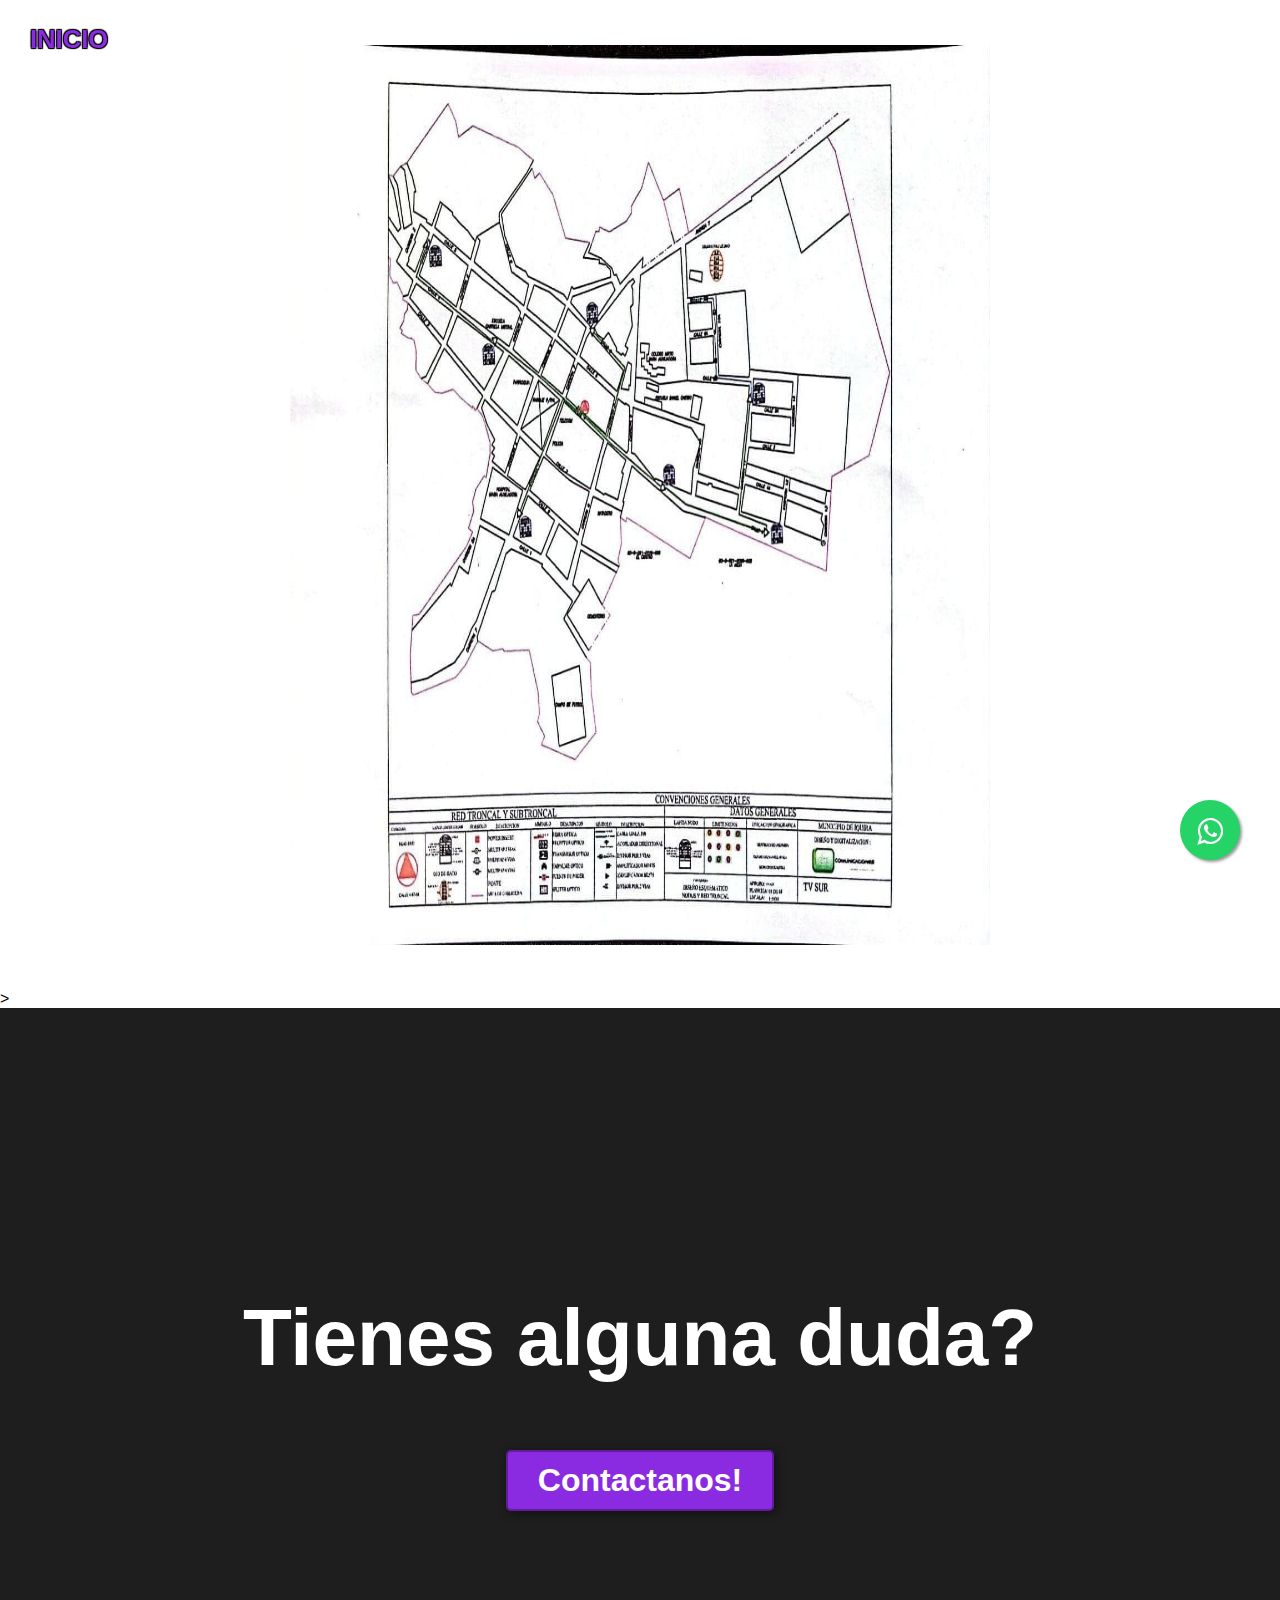
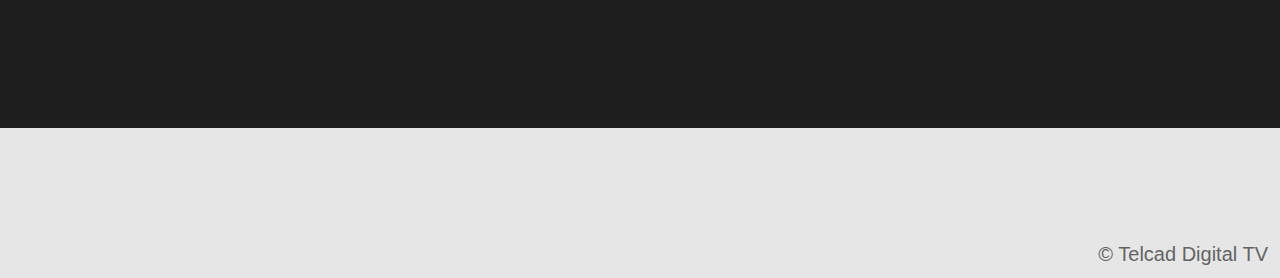
==== cobertura.html @ f654b0e8 "Add files via upload" ====
<!DOCTYPE html>
<html lang="en">
<head>
    <title>Cobertura</title>
    <link rel="stylesheet" href="cobertura.css">
    <link rel="icon" href="media/casa-inteligente.ico">
    <meta name="viewport" content="width=device-width, initial-scale=1.0">
    <link rel="stylesheet" href="botonwsp.css">
</head>
<body>
    <link rel="stylesheet" href="https://maxcdn.bootstrapcdn.com/font-awesome/4.5.0/css/font-awesome.min.css">
    <a href="https://wa.me/573192414868" class="float" target="_blank">
    <i class="fa fa-whatsapp my-float "></i>
    </a>
    <header>
        <div class="container">
                <a href="index.html">INICIO</a>
            </nav>
        </div>
    </header>

    <section id="hero">
        
    </section>
    <section id="hero2">
        
    </section>
    
    
    
     >

    <section id="final">
        <h2>Tienes alguna duda?</h2>
        <form action="https://wa.me/573192414868" target="_blank"><button>Contactanos!</button></form>
    </section>

    <footer>
        <div class="container">
            <p>&copy; Telcad Digital TV</p>
        </div>
    </footer>
</body>
</html>
---- cobertura.css ----
*{
    box-sizing: border-box;
}

html{
    scroll-behavior: smooth;
}

body{
    font-family: 'Roboto', sans-serif;
    margin: 0;
}

h1{ font-size: 3.5em;}
h2{ font-size: 2.7em;}
h3{ font-size: 2em;}
p{ font-size: 1.25em;}
ul{ list-style: none;}
li{ font-size: 1.25em;}

button{
    font-size: 1.25em;
    font-weight: bold;
    padding: 10px 30px;
    border-radius: 5px;
    border: 2px solid rgba(0,0,0,0.3);
    box-shadow: 2px 2px 10px rgba(0,0,0,0.5);
    color: white;
    background-color:blueviolet;
    
}

button:hover{
    background-color: rgb(101, 33, 165);
}

.container{
    max-width: 1400px;
    margin: auto;
}

.color-acento{ color:blueviolet; }

header{
    background-color: rgb(0,0,0,0,5);
    
    
    
}

header .logo{
    margin: 0;
    padding: 25px 30px;
    font-weight: bold;
    color: rgb(255, 255, 255);
    font-size: 1.6em;
    text-shadow: -1px -1px 1px #000, 1px 1px 1px #000, -1px 1px 1px #000, 1px -1px 1px #000;
}

header .container{
    display: flex;
    flex-direction: column;
    align-items: center;
    
}

header nav{
    display: flex;
    flex-direction: column;
    text-align: center;
    padding-bottom: 25px;
    
}

header a{
    margin: 0;
    padding: 25px 30px;
    font-weight: bold;
    color:blueviolet;
    font-size: 1.6em;
    text-shadow: -1px -1px 1px #000, 1px 1px 1px #000, -1px 1px 1px #000, 1px -1px 1px #000;
    text-decoration: none;
}

header a:hover{
    color: blueviolet;
}

#hero{
    display: flex;
    align-items: center;
    justify-content: center;
    text-align: center;
    flex-direction: column;
    height: 110vh;
    background-image:url("media/cobertura.jpg");
    background-repeat: no-repeat;
    background-size: 700px 900px;
    background-position: center center;
    border-radius: 10px;
    
    
}



#hero p{
    margin: 0;
    padding: 25px 30px;
    font-weight: bold;
    color:blueviolet;
    font-size: 1.6em;
    text-shadow: -1px -1px 1px #000, 1px 1px 1px #000, -1px 1px 1px #000, 1px -1px 1px #000;
    text-decoration: none;
    background-color:rgba(0,0,0,0.5);
    
}

#hero button{
    font-size: 1.75em;
    position: relative;
    top: 225px;
    
}

#somos-telcad .container{
    text-align: center;
    padding: 200px 12px;
    
    
}

#nuestros-programas{
    background-color: rgb(30,30,30);
    color: white;
    text-align: center;
}

#nuestros-programas .container{
    padding: 150px 12px;
}

#nuestros-programas h2{
    margin-top: 0;
    font-size: 3.2em;
}

#nuestros-programas p{
    display: none;
}

#nuestros-programas .carta{
    background-position: center center;
    background-size: cover;
    padding: 50px 0px;
    margin: 30px;
    border-radius: 15px;
}

.carta:first-child{
    background-image: linear-gradient(
        0deg,
        rgba(0,0,0,0.5),
        rgba(0,0,0,0.5)
    )
    ,url("media/plan\ bascio\ familiar.jpeg");

}

.carta:nth-child(2){
    background-image: linear-gradient(
        0deg,
        rgba(0,0,0,0.5),
        rgba(0,0,0,0.5)
    )
    ,url("media/plan\ gaming\ streaming.jpg");
}

.carta:nth-child(3){
    background-image: linear-gradient(
        0deg,
        rgba(0,0,0,0.5),
        rgba(0,0,0,0.5)
    )
    ,url("media/plan\ empresarial.jpg");

}

#caracteristicas .container{
    text-align: center;
    padding: 250px 12px;
}

#caracteristicas li{
    margin: 16px 0px;
    font-weight: bold;
}

#final{
    display: flex;
    flex-direction: column;
    justify-content: center;
    align-items: center;
    text-align: center;
    background-color: rgb(30,30,30);
    color: white;
    height: 80vh;
}

#final h2{
    font-size: 9vw;
}

#final button{
    font-size: 5vw;
}

footer{
    background-color: rgb(230,230,230);
}

footer p{
    margin: 0;
    padding: 12px;
    color: rgb(100,100,100);
}

footer .container{
    height: 150px;
    display: flex;
    justify-content: center;
    align-items: flex-end;
}

@media (min-width: 850px){
    header{
        position: fixed;
        width: 100%;
    }

    header .container{
        flex-direction: row;
        justify-content: space-between;
    }

    header nav{
        flex-direction: row;
        padding-bottom: 0;
        padding-right: 20px;
    }

    #hero h1{
        font-size: 5em;
    }

    #somos-telcad .container{
        display: flex;
        justify-content: space-evenly;
    }

    #somos-telcad .texto{
        width: 50%;
        max-width: 600px;
        text-align: initial;
        padding-left: 30px;
        display: flex;
        flex-direction: column;
        justify-content: center;
    }

    #somos-telcad h2{
        margin-top: 0px;
    }

    #somos-telcad .img-container{
        background-image: url("media/Tecnico\ telcad.webp");
        background-size: cover;
        background-position: center center;
        height: 500px;
        width: 400px; 
        border-radius: 25px;
    }

    
    #nuestros-programas .programas{
        display: flex;
        justify-content: center;
    }

    #nuestros-programas p{
        display: block;
        margin-bottom: 30px;
    }

    #nuestros-programas h2{
        font-size: 4em;
    }

    #nuestros-programas h3{
        margin-top: 0;
    }

    #nuestros-programas .carta{
        padding: 50px;
        background-size: 100% 150px;
        background-repeat: no-repeat;
        background-position-y: 0;
        background-color: rgba(50, 50, 50, 1);
        box-shadow: 2px 2px 10px rgba(0,0,0,0.5);
    }

    .carta:first-child{
        background-image: linear-gradient(
            0deg,
            rgba(0,0,0,0.5),
            rgba(0,0,0,0.5)
        )
        ,url("media/plan\ bascio\ familiar.jpeg");

    }

    .carta:nth-child(2){
        background-image: linear-gradient(
            0deg,
            rgba(0,0,0,0.5),
            rgba(0,0,0,0.5)
        )
        ,url("media/plan\ gaming\ streaming.jpg");
    }

    .carta:nth-child(3){
        background-image: linear-gradient(
            0deg,
            rgba(0,0,0,0.5),
            rgba(0,0,0,0.5)
        )
        ,url("media/plan\ empresarial.jpg");

    }

    #caracteristicas{
        background-image: url("media/final.png");
        background-repeat: no-repeat;
        background-size: 500px 400px;
        background-position: calc(100vw - 500px) 120px;
        
        
    
    }
  

    #caracteristicas .container{
        text-align: initial;
        
    }

    #caracteristicas ul{
        margin-left: 100px;
    }

    #final h2{
        font-size: 5em;
    }

    #final button{
        font-size: 2em;
    }

    footer .container{
        justify-content: flex-end;
    }
}

@media (min-width: 1200px) {
    #caracteristicas{
        background-position-x: calc(100vw - 800px);
    }
}
---- botonwsp.css ----
.float{
	position:fixed;
	width:60px;
	height:60px;
	bottom:40px;
	right:40px;
	background-color:#25d366;
	color:#FFF;
	border-radius:50px;
	text-align:center;
  font-size:30px;
	box-shadow: 2px 2px 3px #999;
  z-index:100;
}
.float:hover {
	text-decoration: none;
	color: #FFF;
  background-color:#1ab152;
    
    animation: shake 1s;

 
  animation-iteration-count: infinite;
}

.my-float{
	margin-top:16px;
}
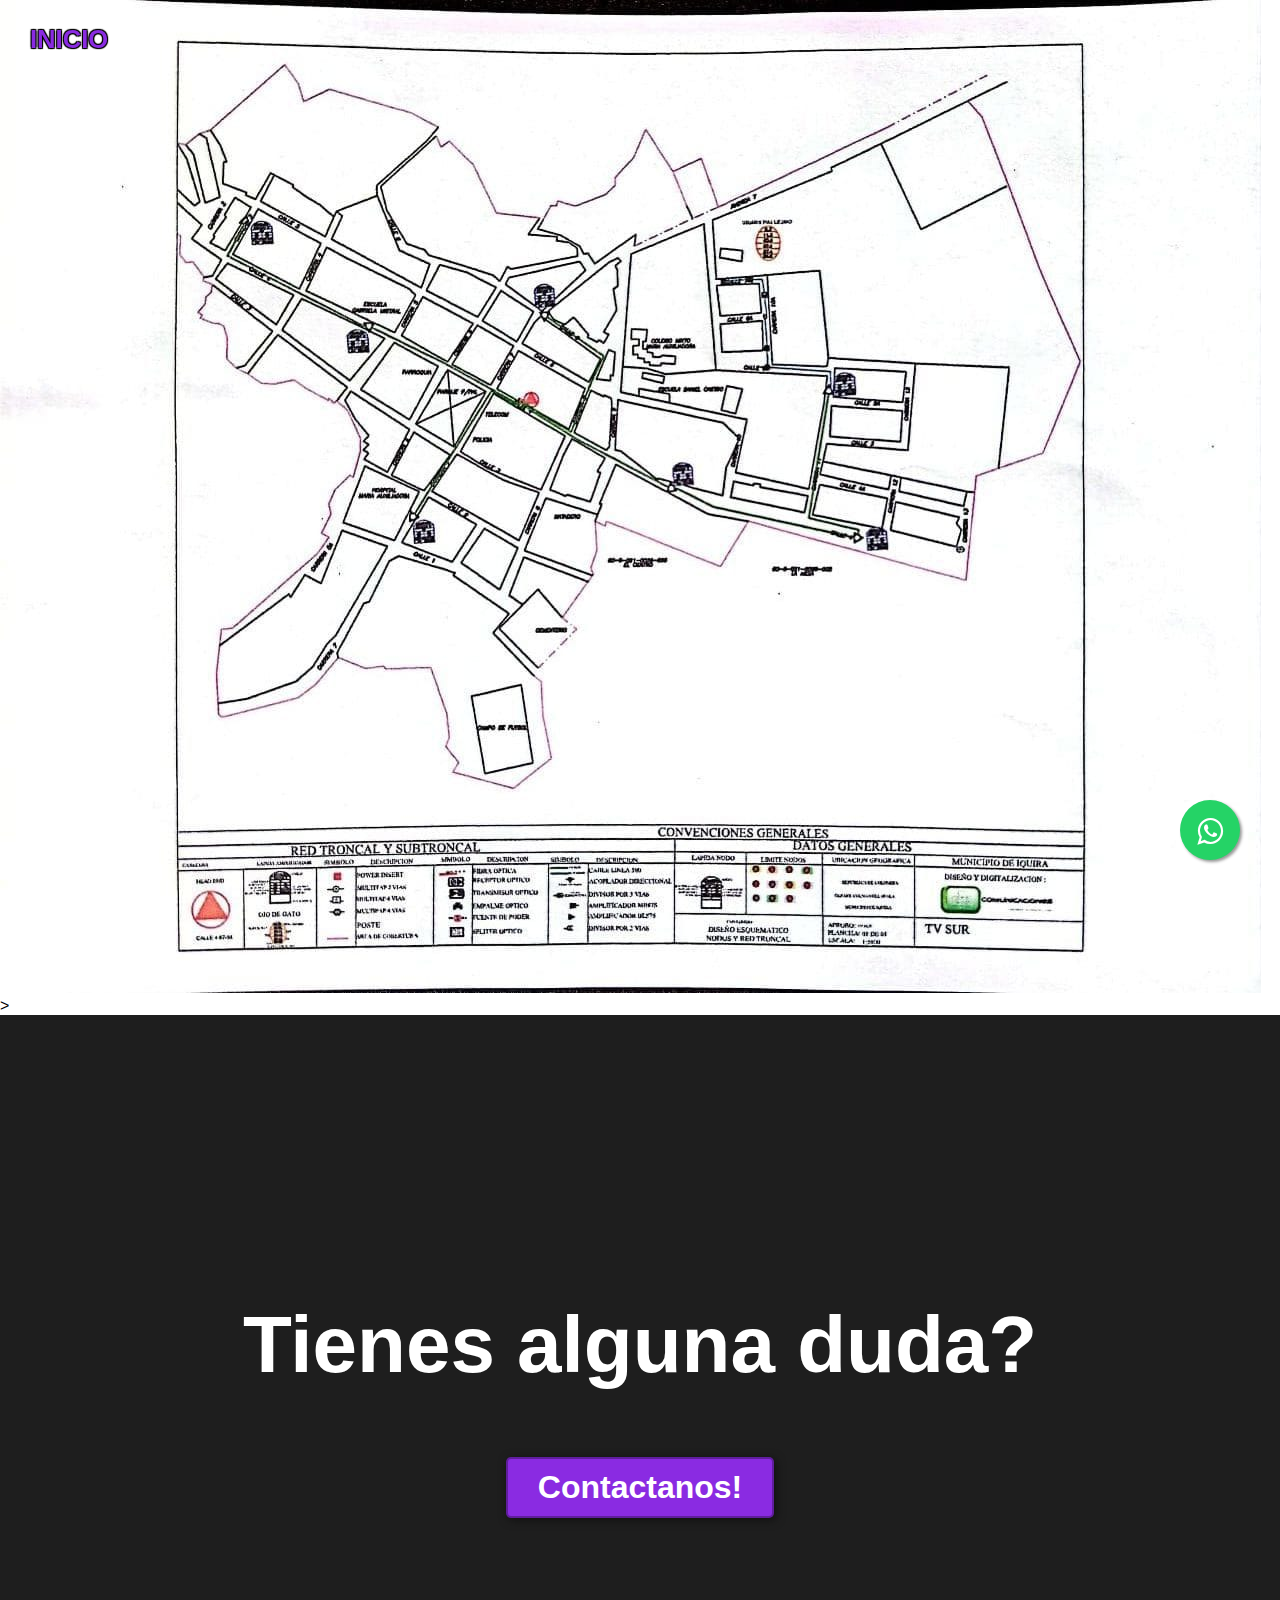
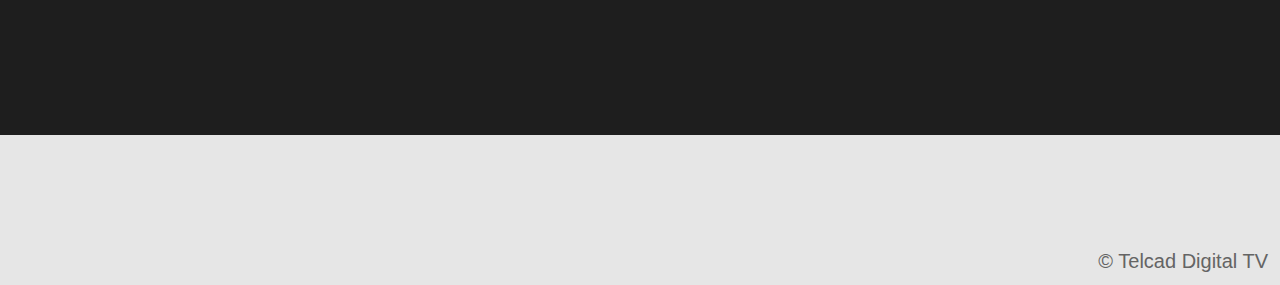
==== commit 4f7951fa: "cobertura.html" ====
--- a/cobertura.html
+++ b/cobertura.html
@@ -19,12 +19,9 @@
         </div>
     </header>
 
-    <section id="hero">
-        
-    </section>
-    <section id="hero2">
-        
-    </section>
+   <div>
+        <img src="media/cobertura.jpg" alt="" class="imgcobertura">
+       </div>
     
     
     
@@ -41,4 +38,4 @@
         </div>
     </footer>
 </body>
-</html>+</html>
